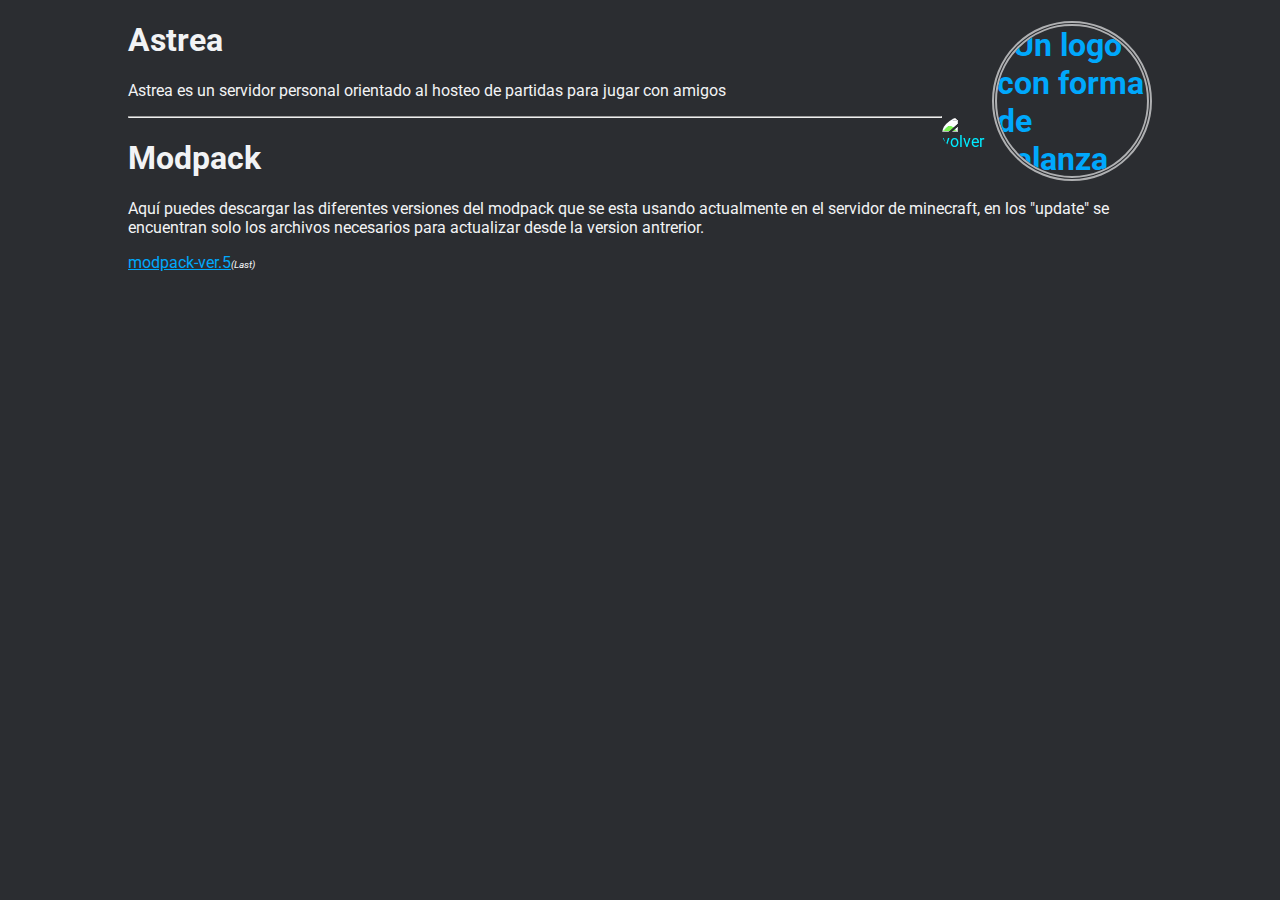
==== web/mc-modpack.html @ c7fc0333 "Mejora de sistema de ficheros, y mas formato a la pagina" ====
<!DOCTYPE html>
<html lang="es">
<head>
    <meta charset="UTF-8">
    <meta name="viewport" content="width=device-width, initial-scale=1.0">
    <title>Astrea</title>
    <link rel="stylesheet" href="../styles/default.css">
</head>
<body>
    <h1>Astrea <a href="../index.html"><img class="logo" src="../archivos/img/AstreaLogo.jpg" alt="Un logo con forma de balanza con alas"></a></h1>  
        <p>Astrea es un servidor personal orientado al hosteo de partidas para jugar con amigos</p>
        <a href="../index.html"><img id="volver" src="../archivos/img/volver.png" alt="volver"></a>
<hr>
    <h1>Modpack</h1>
    <p>Aquí puedes descargar las diferentes versiones del modpack que se esta usando actualmente en el servidor de minecraft, en los "update" se encuentran solo los archivos necesarios para actualizar desde la version antrerior.</p>
    <p><a href="./archivos/mc-modpack/astreapack-ver5.zip">modpack-ver.5</a><span class="sub">(Last)</span></p>
</body>
</html>
---- styles/default.css ----
@import url('https://fonts.googleapis.com/css2?family=Inconsolata&family=Nanum+Pen+Script&family=Roboto&display=swap');


:root {
    --background-color: #2b2d31;
    --foreground-color: #f2f3f5;
    --foreground-a-color: #00a8fc;
}


body {
    background-color: var(--background-color); 
    color: var(--foreground-color);
    font-family: 'Roboto', sans-serif;
    margin-left: 10%;
    margin-right: 10%;
    borde
}

a {
    color: var(--foreground-a-color);
}

.element{
    background-color: #606265;
    margin: 15px;
}

.sub{
    font-size: 10px;font-style: italic;
}

.logo{
    width: 150px;
    height: 150px;
    border-radius: 100px;
    float:inline-end;
    border: 5px double #AFB0B2
    ;
}

#volver{
    filter:brightness(140%);
    width: 50px;
    float: inline-end;
    border-radius: 100%;
}
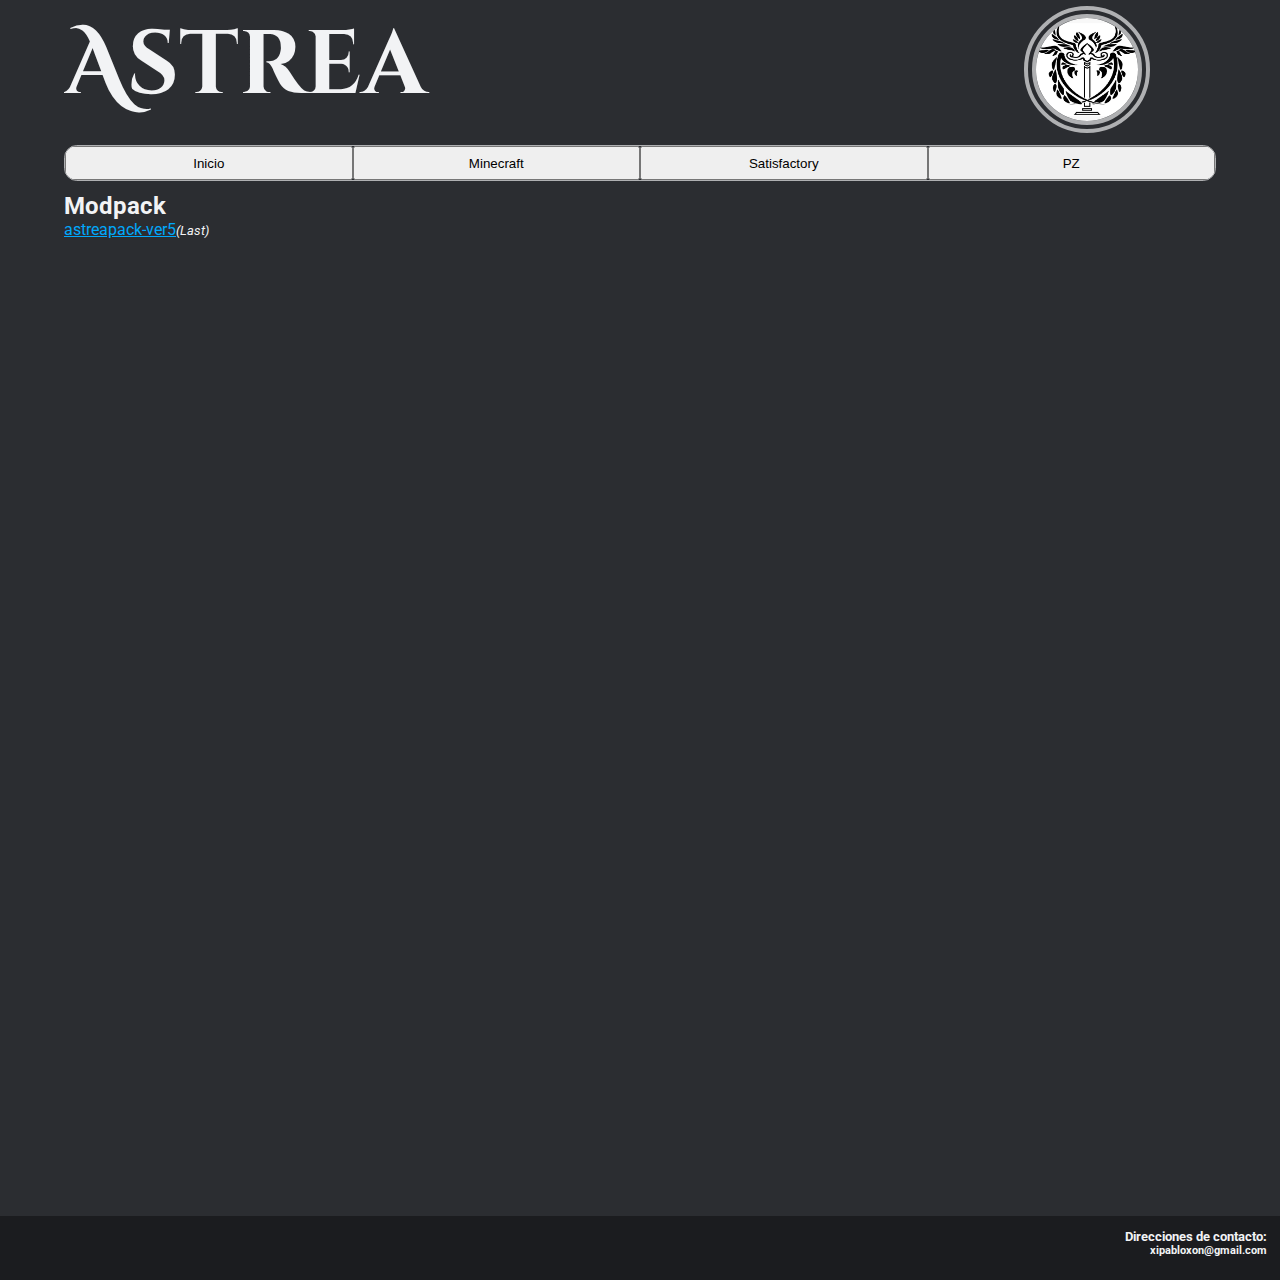
==== commit e6e5b84e: "Se ha cambiado el diseño de interfaz, añadido scripts, y vuelto a rediseñar el sistema de ficheros" ====
--- a/web/mc-modpack.html
+++ b/web/mc-modpack.html
@@ -1,18 +1,45 @@
 <!DOCTYPE html>
 <html lang="es">
+
 <head>
     <meta charset="UTF-8">
     <meta name="viewport" content="width=device-width, initial-scale=1.0">
     <title>Astrea</title>
     <link rel="stylesheet" href="../styles/default.css">
+    <script src="../script/script.js"></script>
 </head>
+
 <body>
-    <h1>Astrea <a href="../index.html"><img class="logo" src="../archivos/img/AstreaLogo.jpg" alt="Un logo con forma de balanza con alas"></a></h1>  
-        <p>Astrea es un servidor personal orientado al hosteo de partidas para jugar con amigos</p>
-        <a href="../index.html"><img id="volver" src="../archivos/img/volver.png" alt="volver"></a>
-<hr>
-    <h1>Modpack</h1>
-    <p>Aquí puedes descargar las diferentes versiones del modpack que se esta usando actualmente en el servidor de minecraft, en los "update" se encuentran solo los archivos necesarios para actualizar desde la version antrerior.</p>
-    <p><a href="./archivos/mc-modpack/astreapack-ver5.zip">modpack-ver.5</a><span class="sub">(Last)</span></p>
+    <div id="container">
+        <header>
+            <h1>Astrea</h1>
+            <img id="logo" src="../img/AstreaLogo.jpg" alt="Un logo con forma de balanza con alas">
+        </header>
+
+        <nav>
+            <button id="pos1" onclick="redirigir('../index.html')">Inicio</button>
+            <button id="pos2" onclick="redirigir('./mc-modpack.html')">Minecraft</button>
+            <button id="pos3" onclick="redirigir('./desarrollo.html')">Satisfactory</button>
+            <button id="pos4" onclick="redirigir('./desarrollo.html')">PZ</button>
+        </nav>
+
+        <main>
+            <section>
+                <article>
+                    <h2>Modpack</h2>
+                    <p><a href="../archivos/mc-modpack/astreapack-ver5.zip">astreapack-ver5</a><span class="sub">(Last)</span></p>
+                </article>
+            </section>
+        </main>
+
+        <footer>
+            <h5>Direcciones de contacto:</h5>
+            <h6>xipabloxon@gmail.com</h6>
+        </footer>
+    </div>
+
+
 </body>
-</html>
+
+
+</html>--- a/styles/default.css
+++ b/styles/default.css
@@ -1,47 +1,121 @@
+/* Imports */
 @import url('https://fonts.googleapis.com/css2?family=Inconsolata&family=Nanum+Pen+Script&family=Roboto&display=swap');
+/* font-family: 'Roboto', sans-serif */
+@import url('https://fonts.googleapis.com/css2?family=Cinzel+Decorative:wght@700&display=swap');
+/* font-family: 'Cinzel Decorative', serif; */
 
+/* Base */
+
+* {
+    margin: 0px;
+    padding: 0px;
+
+    overflow: auto;
+}
+
+img {
+    width: 100%;
+}
 
 :root {
+    /* variables de color */
     --background-color: #2b2d31;
     --foreground-color: #f2f3f5;
     --foreground-a-color: #00a8fc;
+    --border-color: #AFB0B2;
+    --article-bg-color: #36373B;
+    --foot-bg: #1B1C1F;
 }
 
-
-body {
-    background-color: var(--background-color); 
+#container {
+    background-color: var(--background-color);
     color: var(--foreground-color);
     font-family: 'Roboto', sans-serif;
-    margin-left: 10%;
-    margin-right: 10%;
-    borde
+    height: 100vw;
+
+    /* grid principal */
+    display: grid;
+    grid-template-rows: 11vw 3.5vw 1fr 5vw;
 }
+
+/* Especificos */
+/* formato */
 
 a {
     color: var(--foreground-a-color);
 }
 
-.element{
-    background-color: #606265;
-    margin: 15px;
+.sub {
+    font-size: 1vw;
+    font-style: italic;
 }
 
-.sub{
-    font-size: 10px;font-style: italic;
+/* mierda grid*/
+
+/* Header */
+header {
+    grid-row: 1 / 2;
+    display: grid;
+    grid-template-columns: 1fr 15vw;
+    margin: 0.5vw 5vw;
 }
 
-.logo{
-    width: 150px;
-    height: 150px;
-    border-radius: 100px;
-    float:inline-end;
-    border: 5px double #AFB0B2
-    ;
+header h1 {
+    grid-column: 1 / 2;
+    font-family: 'Cinzel Decorative', serif;
+    font-size: 7vw;
 }
 
-#volver{
-    filter:brightness(140%);
-    width: 50px;
-    float: inline-end;
+header img {
+    grid-column: 2 / 3;
+    width: auto;
+    height: 8vw;
+}
+
+/* Nav */
+nav {
+    grid-row: 2 / 3;
+    border: 1px solid var(--border-color);
+    border-radius: 1vw;
+    margin: 0.5vh 5vw;
+
+    display: grid;
+    grid-template-columns: 1fr 1fr 1fr 1fr;
+}
+
+nav #pos1 {
+    grid-column: 1 / 2;
+}
+
+nav #pos2 {
+    grid-column: 2 / 3;
+}
+
+nav #pos3 {
+    grid-column: 3 / 4;
+}
+
+nav #pos4 {
+    grid-column: 4 / 5;
+}
+
+/* Main */
+main {
+    grid-row: 3 / 4;
+    margin-top: 4vh;
+    margin: 0.5vw 5vw;
+}
+
+/* Footer */
+footer {
+    grid-row: 4 / 5;
+    background-color: var(--foot-bg);
+    text-align: end;
+    padding: 1vw;
+}
+
+/* Imagenes */
+#logo {
     border-radius: 100%;
+    border: 1vw double var(--border-color);
 }